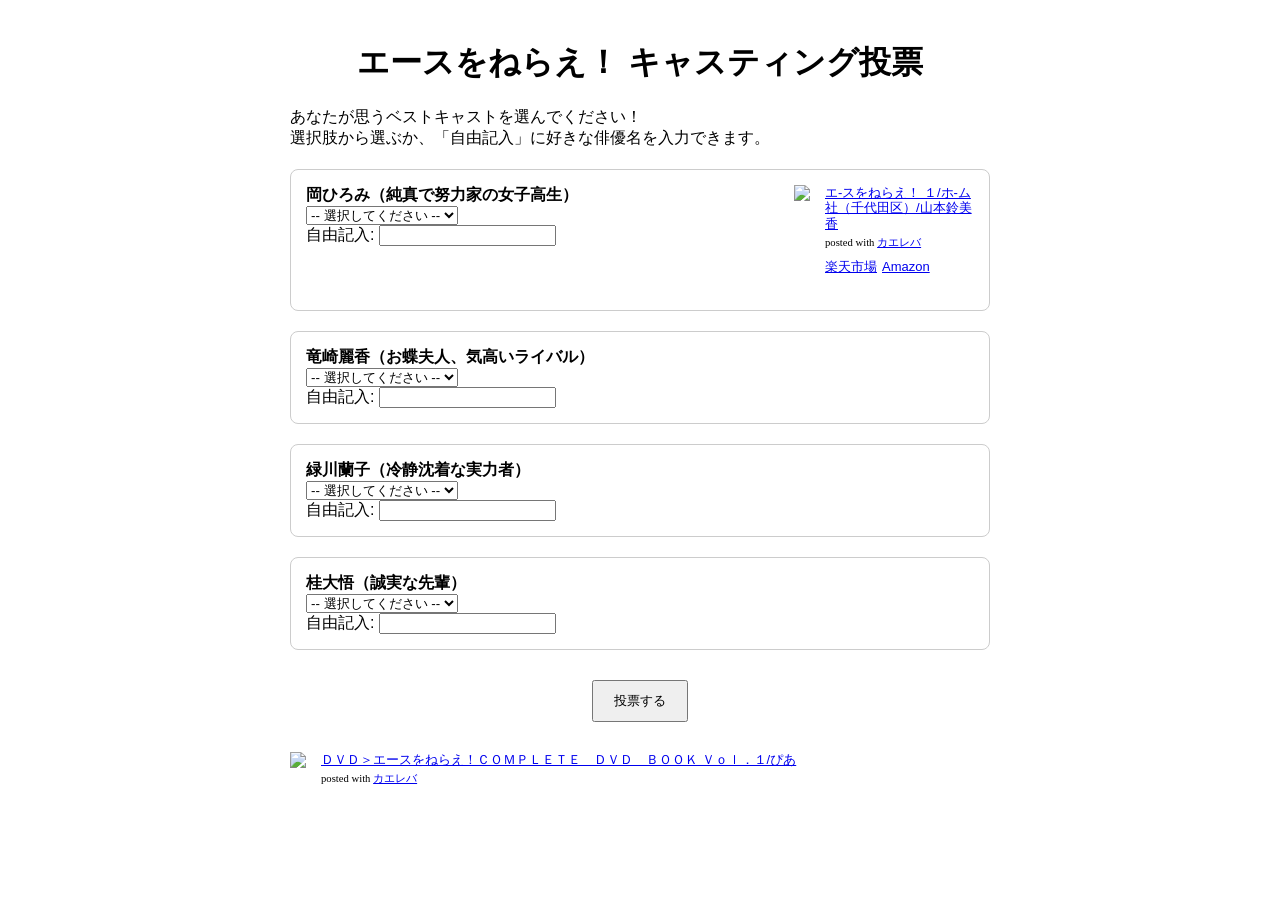
==== index.html @ 70f82bde "Update index.html" ====
<!DOCTYPE html>
<html lang="ja">
<head>
  <meta charset="UTF-8">
  <title>エースをねらえ！キャスティング投票</title>
  <style>
    body { font-family: sans-serif; max-width: 700px; margin: auto; padding: 20px; }
    h1 { text-align: center; }
    .character { margin: 20px 0; padding: 15px; border: 1px solid #ccc; border-radius: 8px; }
    label { font-weight: bold; }
    .submit { display: block; margin: 30px auto; padding: 10px 20px; }
  </style>
</head>
<body>
  <h1>エースをねらえ！ キャスティング投票</h1>
  <p>あなたが思うベストキャストを選んでください！<br>
     選択肢から選ぶか、「自由記入」に好きな俳優名を入力できます。</p>
  
  <form id="voteForm">
<div class="character" style="display:flex; justify-content:space-between; align-items:flex-start; gap:20px;">
  <!-- 左：投票フォーム -->
  <div style="flex:1;">
    <label>岡ひろみ（純真で努力家の女子高生）</label><br>
    <select name="okahiromi">
      <option value="">-- 選択してください --</option>
      <option value="広瀬すず">広瀬すず</option>
      <option value="森七菜">森七菜</option>
      <option value="永野芽郁">永野芽郁</option>
    </select><br>
    自由記入: <input type="text" name="okahiromi_custom">
  </div>

  <!-- 右：アフィリエイト -->
  <div style="flex:0 0 180px; text-align:right;">
    <div class="kaerebalink-box" style="text-align:left;padding-bottom:20px;font-size:small;zoom: 1;overflow: hidden;"><div class="kaerebalink-image" style="float:left;margin:0 15px 10px 0;"><a href="https://hb.afl.rakuten.co.jp/hgc/g000001k.ywxrm6bf.g000001k.ywxrn231/kaereba_main_202508241522476348?pc=https%3A%2F%2Fproduct.rakuten.co.jp%2Fproduct%2F-%2F6cd8f8091e48698723379e19c349b0a3%2F&m=http%3A%2F%2Fm.product.rakuten.co.jp%2Fproduct%2F6cd8f8091e48698723379e19c349b0a3%2F&rafcid=wsc_i_ps_1087413314923222742" target="_blank" ><img src="https://thumbnail.image.rakuten.co.jp/ran/img/2001/0009/784/834/272/291/20010009784834272291_1.jpg?_ex=64x64" style="border: none;" /></a></div><div class="kaerebalink-info" style="line-height:120%;zoom: 1;overflow: hidden;"><div class="kaerebalink-name" style="margin-bottom:10px;line-height:120%"><a href="https://hb.afl.rakuten.co.jp/hgc/g000001k.ywxrm6bf.g000001k.ywxrn231/kaereba_main_202508241522476348?pc=https%3A%2F%2Fproduct.rakuten.co.jp%2Fproduct%2F-%2F6cd8f8091e48698723379e19c349b0a3%2F&m=http%3A%2F%2Fm.product.rakuten.co.jp%2Fproduct%2F6cd8f8091e48698723379e19c349b0a3%2F&rafcid=wsc_i_ps_1087413314923222742" target="_blank" >エ-スをねらえ！ １/ホ-ム社（千代田区）/山本鈴美香</a><div class="kaerebalink-powered-date" style="font-size:8pt;margin-top:5px;font-family:verdana;line-height:120%">posted with <a href="https://kaereba.com" rel="nofollow" target="_blank">カエレバ</a></div></div><div class="kaerebalink-detail" style="margin-bottom:5px;"></div><div class="kaerebalink-link1" style="margin-top:10px;"><div class="shoplinkrakuten" style="display:inline;margin-right:5px"><a href="https://hb.afl.rakuten.co.jp/hgc/g000001k.ywxrm6bf.g000001k.ywxrn231/kaereba_main_202508241522476348?pc=https%3A%2F%2Fproduct.rakuten.co.jp%2Fproduct%2F-%2F6cd8f8091e48698723379e19c349b0a3%2F&m=http%3A%2F%2Fm.product.rakuten.co.jp%2Fproduct%2F6cd8f8091e48698723379e19c349b0a3%2F&rafcid=wsc_i_ps_1087413314923222742" target="_blank" >楽天市場</a></div><div class="shoplinkamazon" style="display:inline;margin-right:5px"><a href="https://www.amazon.co.jp/gp/search?keywords=%E3%82%A8%E3%83%BC%E3%82%B9%E3%82%92%E3%81%AD%E3%82%89%E3%81%88%EF%BC%81%EF%BC%91&__mk_ja_JP=%E3%82%AB%E3%82%BF%E3%82%AB%E3%83%8A&tag=nailclipper07-22" target="_blank" >Amazon</a></div></div></div><div class="booklink-footer" style="clear: left"></div></div>
  </div>  
</div>

    <div class="character">
      <label>竜崎麗香（お蝶夫人、気高いライバル）</label><br>
      <select name="reika">
        <option value="">-- 選択してください --</option>
        <option value="北川景子">北川景子</option>
        <option value="柴咲コウ">柴咲コウ</option>
        <option value="綾瀬はるか">綾瀬はるか</option>
      </select><br>
      自由記入: <input type="text" name="reika_custom">
    </div>

    <div class="character">
      <label>緑川蘭子（冷静沈着な実力者）</label><br>
      <select name="ranko">
        <option value="">-- 選択してください --</option>
        <option value="橋本愛">橋本愛</option>
        <option value="二階堂ふみ">二階堂ふみ</option>
        <option value="満島ひかり">満島ひかり</option>
      </select><br>
      自由記入: <input type="text" name="ranko_custom">
    </div>

    <div class="character">
      <label>桂大悟（誠実な先輩）</label><br>
      <select name="katsura">
        <option value="">-- 選択してください --</option>
        <option value="横浜流星">横浜流星</option>
        <option value="山崎賢人">山崎賢人</option>
        <option value="菅田将暉">菅田将暉</option>
      </select><br>
      自由記入: <input type="text" name="katsura_custom">
    </div>

    <button type="submit" class="submit">投票する</button>
  </form>

<div class="kaerebalink-box" style="text-align:left;padding-bottom:20px;font-size:small;zoom: 1;overflow: hidden;"><div class="kaerebalink-image" style="float:left;margin:0 15px 10px 0;"><a href="https://hb.afl.rakuten.co.jp/hgc/g000001k.ywxrm6bf.g000001k.ywxrn231/kaereba_main_202508241455544388?pc=https%3A%2F%2Fproduct.rakuten.co.jp%2Fproduct%2F-%2Fcf908d3eafc88b933f91d1428a2b64d1%2F&m=http%3A%2F%2Fm.product.rakuten.co.jp%2Fproduct%2Fcf908d3eafc88b933f91d1428a2b64d1%2F&rafcid=wsc_i_ps_1087413314923222742" target="_blank" ><img src="https://thumbnail.image.rakuten.co.jp/ran/img/2001/0009/784/835/639/680/20010009784835639680_1.jpg?_ex=64x64" style="border: none;" /></a></div><div class="kaerebalink-info" style="line-height:120%;zoom: 1;overflow: hidden;"><div class="kaerebalink-name" style="margin-bottom:10px;line-height:120%"><a href="https://hb.afl.rakuten.co.jp/hgc/g000001k.ywxrm6bf.g000001k.ywxrn231/kaereba_main_202508241455544388?pc=https%3A%2F%2Fproduct.rakuten.co.jp%2Fproduct%2F-%2Fcf908d3eafc88b933f91d1428a2b64d1%2F&m=http%3A%2F%2Fm.product.rakuten.co.jp%2Fproduct%2Fcf908d3eafc88b933f91d1428a2b64d1%2F&rafcid=wsc_i_ps_1087413314923222742" target="_blank" >ＤＶＤ＞エースをねらえ！ＣＯＭＰＬＥＴＥ　ＤＶＤ　ＢＯＯＫ Ｖｏｌ．１/ぴあ</a><div class="kaerebalink-powered-date" style="font-size:8pt;margin-top:5px;font-family:verdana;line-height:120%">posted with <a href="https://kaereba.com" rel="nofollow" target="_blank">カエレバ</a></div></div><div class="kaerebalink-detail" style="margin-bottom:5px;"></div><div class="kaerebalink-link1" style="margin-top:10px;"></div></div><div class="booklink-footer" style="clear: left"></div></div>

  <p id="message"></p>
  
<script>
  const scriptURL = "https://script.google.com/macros/s/AKfycbwHfVItLxt1uasSwipoC4L05NjV0rW7X4rXInj3c7BpQHjWCAE240hNQeKiuueW3tupkA/exec";

  document.getElementById("voteForm").addEventListener("submit", function(e) {
    e.preventDefault();

    const formData = new FormData(e.target);
    const data = Object.fromEntries(formData.entries());

    // 自由記入欄が空の場合は、選択肢の値を採用
    const okahiromi = data.okahiromi_custom || data.okahiromi;
    const munakata = data.munakata_custom || data.munakata;
    const reika = data.reika_custom || data.reika;
    const ranko = data.ranko_custom || data.ranko;
    const katsura = data.katsura_custom || data.katsura;

    // 送信するデータをオブジェクトとしてまとめる
    const payload = {
      okahiromi,
      munakata,
      reika,
      ranko,
      katsura
    };

    fetch(scriptURL, {
        method: "POST",
        // JSON.stringifyでオブジェクトを文字列に変換
        body: JSON.stringify(payload)
      })
      .then(response => {
        if (response.ok) {
          // 成功メッセージを表示
          document.getElementById("message").textContent = "投票が完了しました！ありがとうございます。";
        } else {
          // 失敗メッセージを表示
          document.getElementById("message").textContent = "投票に失敗しました。時間をおいて再度お試しください。";
        }
      })
      .catch(error => {
        console.error("Error:", error);
        document.getElementById("message").textContent = "通信エラーが発生しました。";
      });
  });
</script>
</body>
</html>
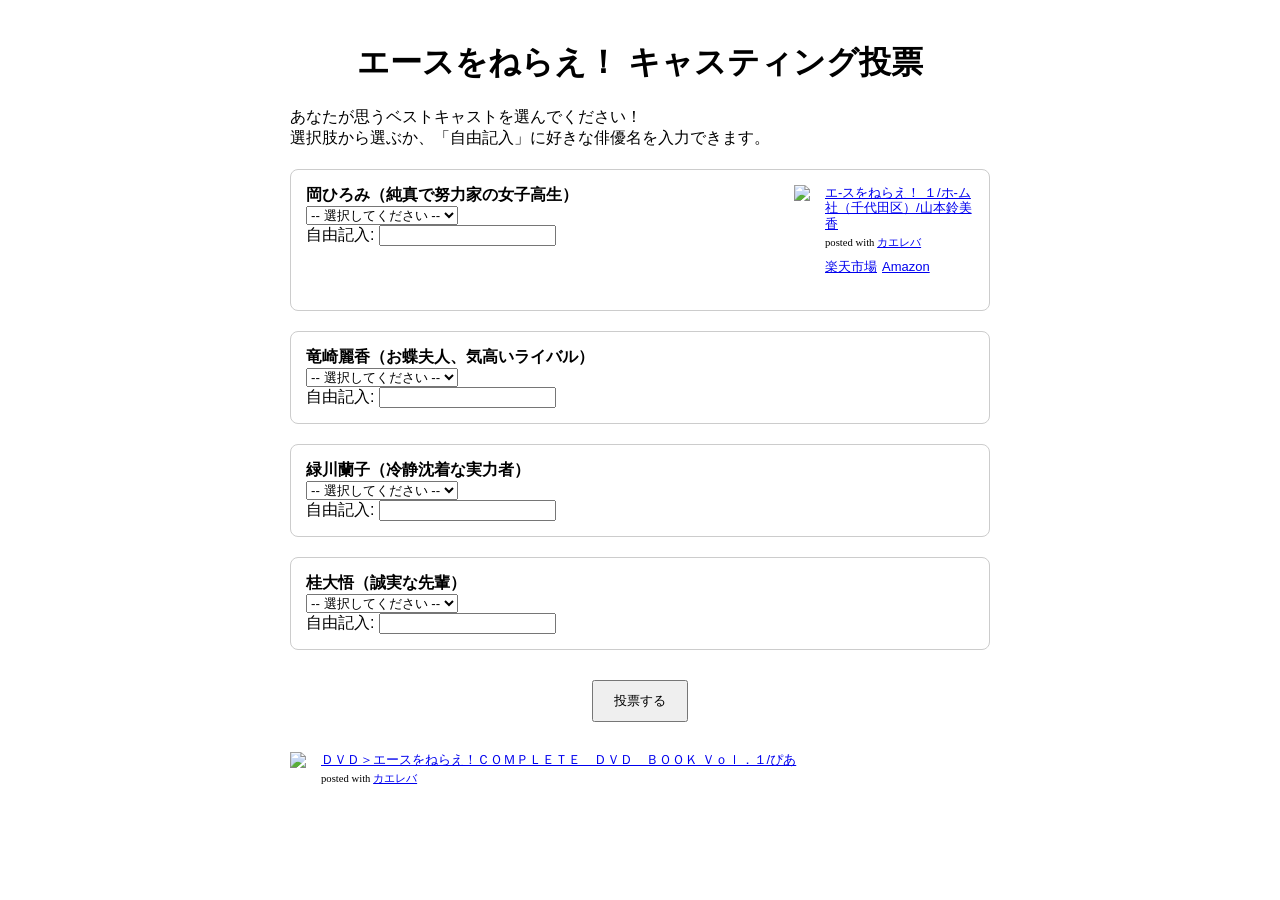
==== commit 2058cd01: "Update index.html" ====
--- a/index.html
+++ b/index.html
@@ -32,7 +32,7 @@
 
   <!-- 右：アフィリエイト -->
   <div style="flex:0 0 180px; text-align:right;">
-    <div class="kaerebalink-box" style="text-align:left;padding-bottom:20px;font-size:small;zoom: 1;overflow: hidden;"><div class="kaerebalink-image" style="float:left;margin:0 15px 10px 0;"><a href="https://hb.afl.rakuten.co.jp/hgc/g000001k.ywxrm6bf.g000001k.ywxrn231/kaereba_main_202508241522476348?pc=https%3A%2F%2Fproduct.rakuten.co.jp%2Fproduct%2F-%2F6cd8f8091e48698723379e19c349b0a3%2F&m=http%3A%2F%2Fm.product.rakuten.co.jp%2Fproduct%2F6cd8f8091e48698723379e19c349b0a3%2F&rafcid=wsc_i_ps_1087413314923222742" target="_blank" ><img src="https://thumbnail.image.rakuten.co.jp/ran/img/2001/0009/784/834/272/291/20010009784834272291_1.jpg?_ex=64x64" style="border: none;" /></a></div><div class="kaerebalink-info" style="line-height:120%;zoom: 1;overflow: hidden;"><div class="kaerebalink-name" style="margin-bottom:10px;line-height:120%"><a href="https://hb.afl.rakuten.co.jp/hgc/g000001k.ywxrm6bf.g000001k.ywxrn231/kaereba_main_202508241522476348?pc=https%3A%2F%2Fproduct.rakuten.co.jp%2Fproduct%2F-%2F6cd8f8091e48698723379e19c349b0a3%2F&m=http%3A%2F%2Fm.product.rakuten.co.jp%2Fproduct%2F6cd8f8091e48698723379e19c349b0a3%2F&rafcid=wsc_i_ps_1087413314923222742" target="_blank" >エ-スをねらえ！ １/ホ-ム社（千代田区）/山本鈴美香</a><div class="kaerebalink-powered-date" style="font-size:8pt;margin-top:5px;font-family:verdana;line-height:120%">posted with <a href="https://kaereba.com" rel="nofollow" target="_blank">カエレバ</a></div></div><div class="kaerebalink-detail" style="margin-bottom:5px;"></div><div class="kaerebalink-link1" style="margin-top:10px;"><div class="shoplinkrakuten" style="display:inline;margin-right:5px"><a href="https://hb.afl.rakuten.co.jp/hgc/g000001k.ywxrm6bf.g000001k.ywxrn231/kaereba_main_202508241522476348?pc=https%3A%2F%2Fproduct.rakuten.co.jp%2Fproduct%2F-%2F6cd8f8091e48698723379e19c349b0a3%2F&m=http%3A%2F%2Fm.product.rakuten.co.jp%2Fproduct%2F6cd8f8091e48698723379e19c349b0a3%2F&rafcid=wsc_i_ps_1087413314923222742" target="_blank" >楽天市場</a></div><div class="shoplinkamazon" style="display:inline;margin-right:5px"><a href="https://www.amazon.co.jp/gp/search?keywords=%E3%82%A8%E3%83%BC%E3%82%B9%E3%82%92%E3%81%AD%E3%82%89%E3%81%88%EF%BC%81%EF%BC%91&__mk_ja_JP=%E3%82%AB%E3%82%BF%E3%82%AB%E3%83%8A&tag=nailclipper07-22" target="_blank" >Amazon</a></div></div></div><div class="booklink-footer" style="clear: left"></div></div>
+    <div class="kaerebalink-box" style="text-align:left;padding-bottom:20px;font-size:small;zoom: 1;overflow: hidden;"><div class="kaerebalink-image" style="float:left;margin:0 15px 10px 0;"><a href="https://hb.afl.rakuten.co.jp/hgc/g000001k.ywxrm6bf.g000001k.ywxrn231/kaereba_main_202508241522476348?pc=https%3A%2F%2Fproduct.rakuten.co.jp%2Fproduct%2F-%2F6cd8f8091e48698723379e19c349b0a3%2F&m=http%3A%2F%2Fm.product.rakuten.co.jp%2Fproduct%2F6cd8f8091e48698723379e19c349b0a3%2F&rafcid=wsc_i_ps_1087413314923222742" target="_blank" ><img src="https://thumbnail.image.rakuten.co.jp/ran/img/2001/0009/784/834/272/291/20010009784834272291_1.jpg?_ex=128x128" style="border: none;" /></a></div><div class="kaerebalink-info" style="line-height:120%;zoom: 1;overflow: hidden;"><div class="kaerebalink-name" style="margin-bottom:10px;line-height:120%"><a href="https://hb.afl.rakuten.co.jp/hgc/g000001k.ywxrm6bf.g000001k.ywxrn231/kaereba_main_202508241522476348?pc=https%3A%2F%2Fproduct.rakuten.co.jp%2Fproduct%2F-%2F6cd8f8091e48698723379e19c349b0a3%2F&m=http%3A%2F%2Fm.product.rakuten.co.jp%2Fproduct%2F6cd8f8091e48698723379e19c349b0a3%2F&rafcid=wsc_i_ps_1087413314923222742" target="_blank" >エ-スをねらえ！ １/ホ-ム社（千代田区）/山本鈴美香</a><div class="kaerebalink-powered-date" style="font-size:8pt;margin-top:5px;font-family:verdana;line-height:120%">posted with <a href="https://kaereba.com" rel="nofollow" target="_blank">カエレバ</a></div></div><div class="kaerebalink-detail" style="margin-bottom:5px;"></div><div class="kaerebalink-link1" style="margin-top:10px;"><div class="shoplinkrakuten" style="display:inline;margin-right:5px"><a href="https://hb.afl.rakuten.co.jp/hgc/g000001k.ywxrm6bf.g000001k.ywxrn231/kaereba_main_202508241522476348?pc=https%3A%2F%2Fproduct.rakuten.co.jp%2Fproduct%2F-%2F6cd8f8091e48698723379e19c349b0a3%2F&m=http%3A%2F%2Fm.product.rakuten.co.jp%2Fproduct%2F6cd8f8091e48698723379e19c349b0a3%2F&rafcid=wsc_i_ps_1087413314923222742" target="_blank" >楽天市場</a></div><div class="shoplinkamazon" style="display:inline;margin-right:5px"><a href="https://www.amazon.co.jp/gp/search?keywords=%E3%82%A8%E3%83%BC%E3%82%B9%E3%82%92%E3%81%AD%E3%82%89%E3%81%88%EF%BC%81%EF%BC%91&__mk_ja_JP=%E3%82%AB%E3%82%BF%E3%82%AB%E3%83%8A&tag=nailclipper07-22" target="_blank" >Amazon</a></div></div></div><div class="booklink-footer" style="clear: left"></div></div>
   </div>  
 </div>
 
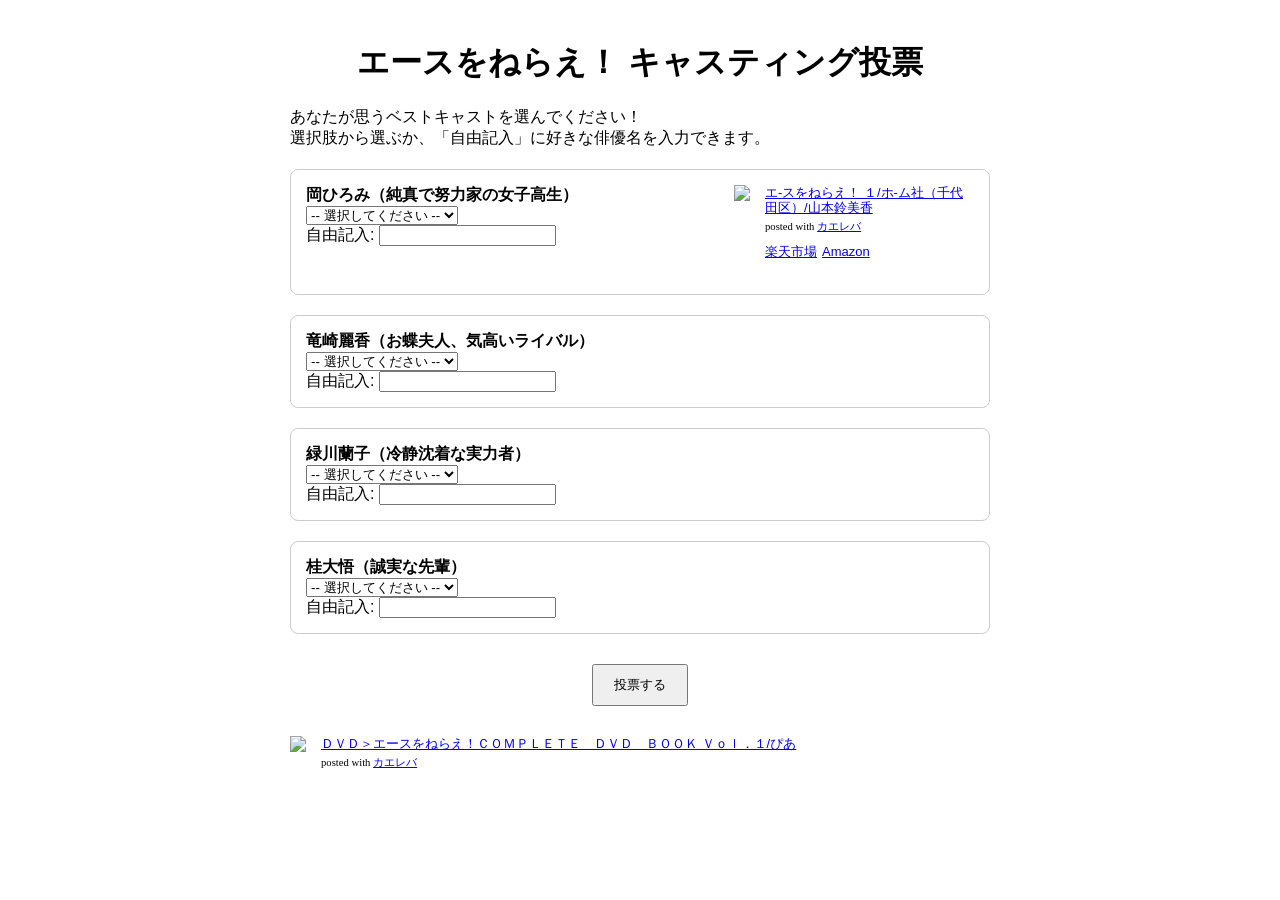
==== commit 7a2daa18: "Update index.html" ====
--- a/index.html
+++ b/index.html
@@ -31,7 +31,7 @@
   </div>
 
   <!-- 右：アフィリエイト -->
-  <div style="flex:0 0 180px; text-align:right;">
+  <div style="flex:0 0 240px; text-align:right;">
     <div class="kaerebalink-box" style="text-align:left;padding-bottom:20px;font-size:small;zoom: 1;overflow: hidden;"><div class="kaerebalink-image" style="float:left;margin:0 15px 10px 0;"><a href="https://hb.afl.rakuten.co.jp/hgc/g000001k.ywxrm6bf.g000001k.ywxrn231/kaereba_main_202508241522476348?pc=https%3A%2F%2Fproduct.rakuten.co.jp%2Fproduct%2F-%2F6cd8f8091e48698723379e19c349b0a3%2F&m=http%3A%2F%2Fm.product.rakuten.co.jp%2Fproduct%2F6cd8f8091e48698723379e19c349b0a3%2F&rafcid=wsc_i_ps_1087413314923222742" target="_blank" ><img src="https://thumbnail.image.rakuten.co.jp/ran/img/2001/0009/784/834/272/291/20010009784834272291_1.jpg?_ex=128x128" style="border: none;" /></a></div><div class="kaerebalink-info" style="line-height:120%;zoom: 1;overflow: hidden;"><div class="kaerebalink-name" style="margin-bottom:10px;line-height:120%"><a href="https://hb.afl.rakuten.co.jp/hgc/g000001k.ywxrm6bf.g000001k.ywxrn231/kaereba_main_202508241522476348?pc=https%3A%2F%2Fproduct.rakuten.co.jp%2Fproduct%2F-%2F6cd8f8091e48698723379e19c349b0a3%2F&m=http%3A%2F%2Fm.product.rakuten.co.jp%2Fproduct%2F6cd8f8091e48698723379e19c349b0a3%2F&rafcid=wsc_i_ps_1087413314923222742" target="_blank" >エ-スをねらえ！ １/ホ-ム社（千代田区）/山本鈴美香</a><div class="kaerebalink-powered-date" style="font-size:8pt;margin-top:5px;font-family:verdana;line-height:120%">posted with <a href="https://kaereba.com" rel="nofollow" target="_blank">カエレバ</a></div></div><div class="kaerebalink-detail" style="margin-bottom:5px;"></div><div class="kaerebalink-link1" style="margin-top:10px;"><div class="shoplinkrakuten" style="display:inline;margin-right:5px"><a href="https://hb.afl.rakuten.co.jp/hgc/g000001k.ywxrm6bf.g000001k.ywxrn231/kaereba_main_202508241522476348?pc=https%3A%2F%2Fproduct.rakuten.co.jp%2Fproduct%2F-%2F6cd8f8091e48698723379e19c349b0a3%2F&m=http%3A%2F%2Fm.product.rakuten.co.jp%2Fproduct%2F6cd8f8091e48698723379e19c349b0a3%2F&rafcid=wsc_i_ps_1087413314923222742" target="_blank" >楽天市場</a></div><div class="shoplinkamazon" style="display:inline;margin-right:5px"><a href="https://www.amazon.co.jp/gp/search?keywords=%E3%82%A8%E3%83%BC%E3%82%B9%E3%82%92%E3%81%AD%E3%82%89%E3%81%88%EF%BC%81%EF%BC%91&__mk_ja_JP=%E3%82%AB%E3%82%BF%E3%82%AB%E3%83%8A&tag=nailclipper07-22" target="_blank" >Amazon</a></div></div></div><div class="booklink-footer" style="clear: left"></div></div>
   </div>  
 </div>
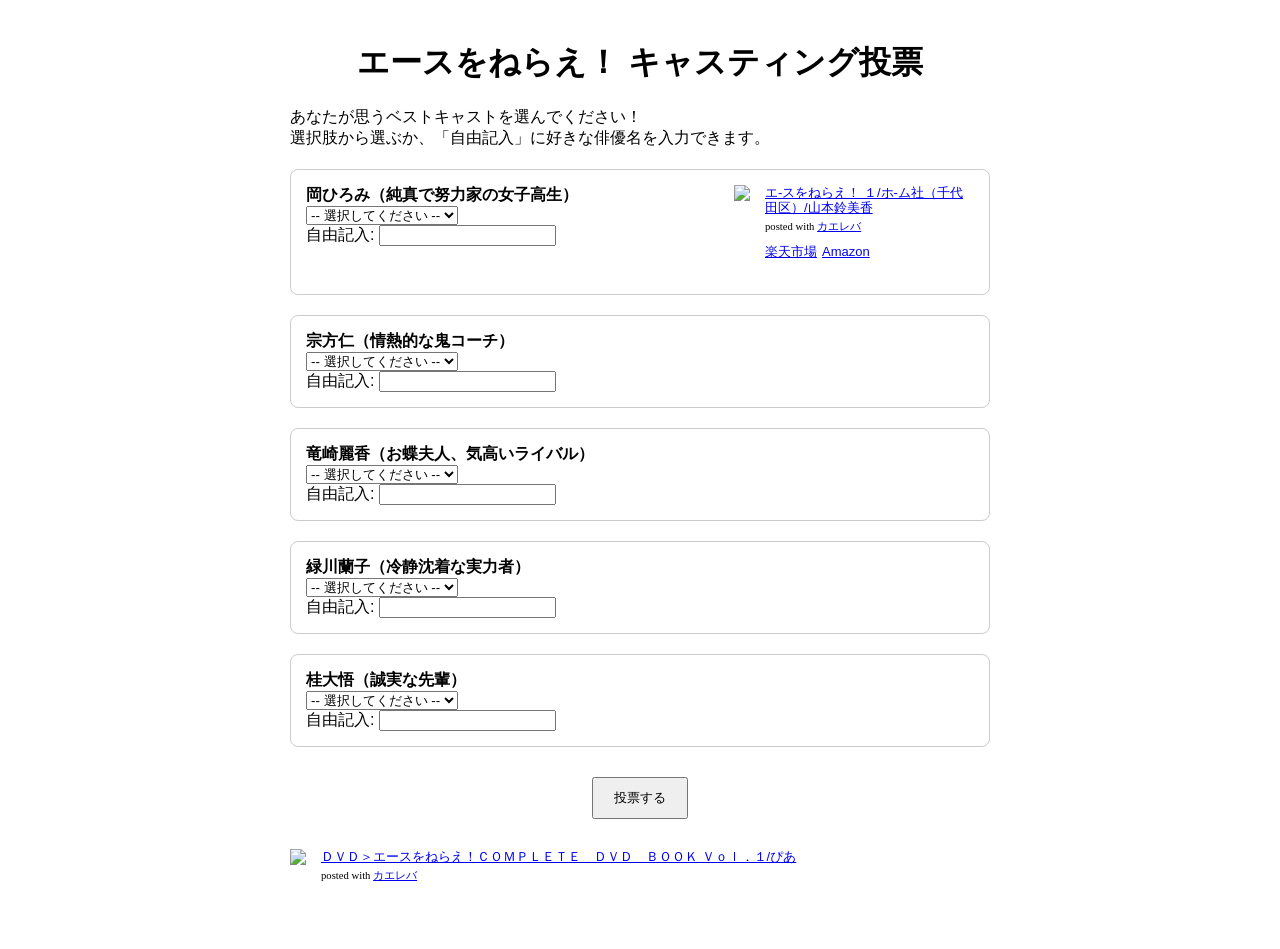
==== commit fed15da2: "Update index.html" ====
--- a/index.html
+++ b/index.html
@@ -36,6 +36,17 @@
   </div>  
 </div>
 
+    <div class="character">
+      <label>宗方仁（情熱的な鬼コーチ）</label><br>
+      <select name="munakata">
+        <option value="">-- 選択してください --</option>
+        <option value="大泉洋">大泉洋</option>
+        <option value="竹野内豊">竹野内豊</option>
+        <option value="佐藤浩市">佐藤浩市</option>
+      </select><br>
+      自由記入: <input type="text" name="munakata_custom">
+    </div>
+    
     <div class="character">
       <label>竜崎麗香（お蝶夫人、気高いライバル）</label><br>
       <select name="reika">
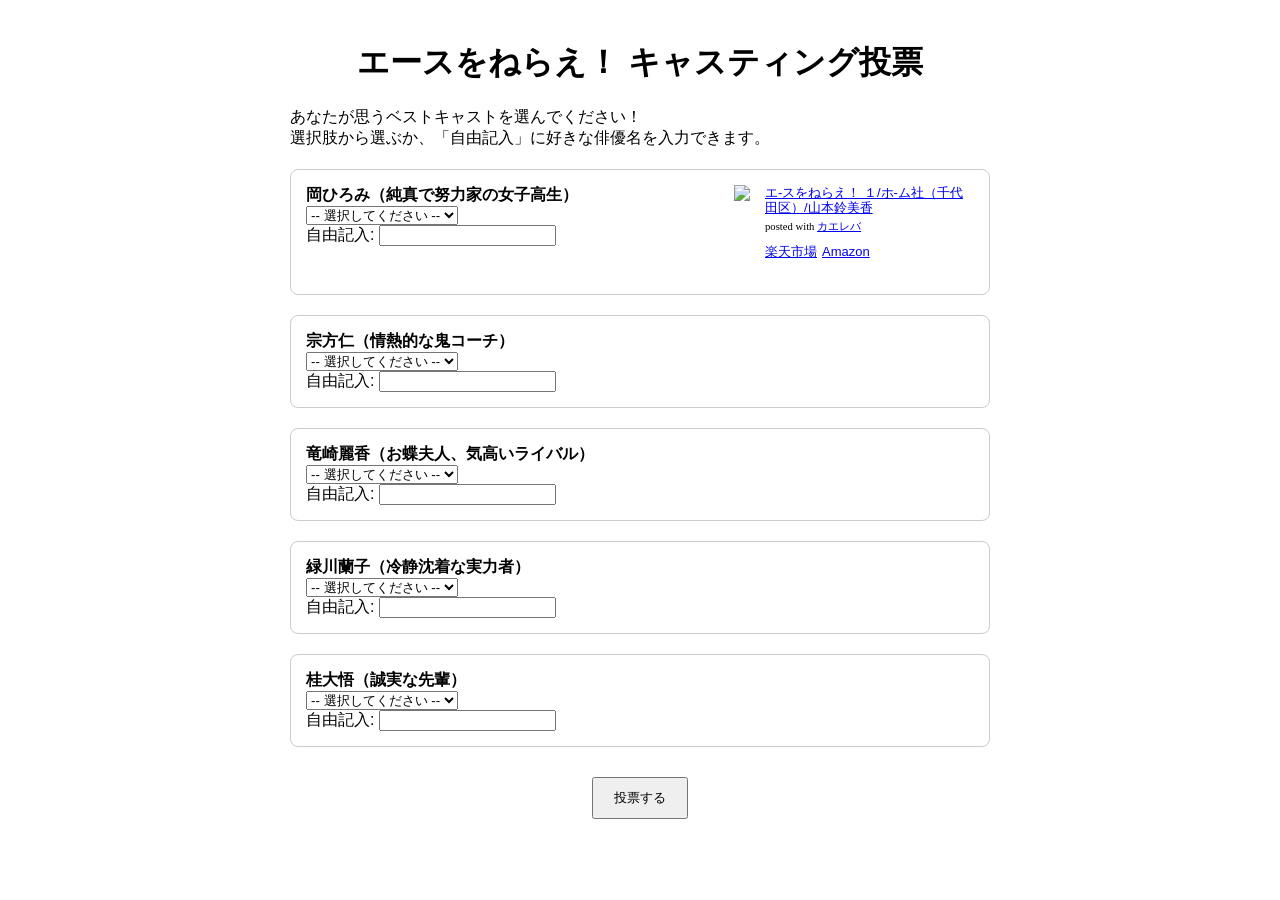
==== commit 8d0bd279: "Update index.html" ====
--- a/index.html
+++ b/index.html
@@ -82,9 +82,7 @@
 
     <button type="submit" class="submit">投票する</button>
   </form>
-
-<div class="kaerebalink-box" style="text-align:left;padding-bottom:20px;font-size:small;zoom: 1;overflow: hidden;"><div class="kaerebalink-image" style="float:left;margin:0 15px 10px 0;"><a href="https://hb.afl.rakuten.co.jp/hgc/g000001k.ywxrm6bf.g000001k.ywxrn231/kaereba_main_202508241455544388?pc=https%3A%2F%2Fproduct.rakuten.co.jp%2Fproduct%2F-%2Fcf908d3eafc88b933f91d1428a2b64d1%2F&m=http%3A%2F%2Fm.product.rakuten.co.jp%2Fproduct%2Fcf908d3eafc88b933f91d1428a2b64d1%2F&rafcid=wsc_i_ps_1087413314923222742" target="_blank" ><img src="https://thumbnail.image.rakuten.co.jp/ran/img/2001/0009/784/835/639/680/20010009784835639680_1.jpg?_ex=64x64" style="border: none;" /></a></div><div class="kaerebalink-info" style="line-height:120%;zoom: 1;overflow: hidden;"><div class="kaerebalink-name" style="margin-bottom:10px;line-height:120%"><a href="https://hb.afl.rakuten.co.jp/hgc/g000001k.ywxrm6bf.g000001k.ywxrn231/kaereba_main_202508241455544388?pc=https%3A%2F%2Fproduct.rakuten.co.jp%2Fproduct%2F-%2Fcf908d3eafc88b933f91d1428a2b64d1%2F&m=http%3A%2F%2Fm.product.rakuten.co.jp%2Fproduct%2Fcf908d3eafc88b933f91d1428a2b64d1%2F&rafcid=wsc_i_ps_1087413314923222742" target="_blank" >ＤＶＤ＞エースをねらえ！ＣＯＭＰＬＥＴＥ　ＤＶＤ　ＢＯＯＫ Ｖｏｌ．１/ぴあ</a><div class="kaerebalink-powered-date" style="font-size:8pt;margin-top:5px;font-family:verdana;line-height:120%">posted with <a href="https://kaereba.com" rel="nofollow" target="_blank">カエレバ</a></div></div><div class="kaerebalink-detail" style="margin-bottom:5px;"></div><div class="kaerebalink-link1" style="margin-top:10px;"></div></div><div class="booklink-footer" style="clear: left"></div></div>
-
+  
   <p id="message"></p>
   
 <script>
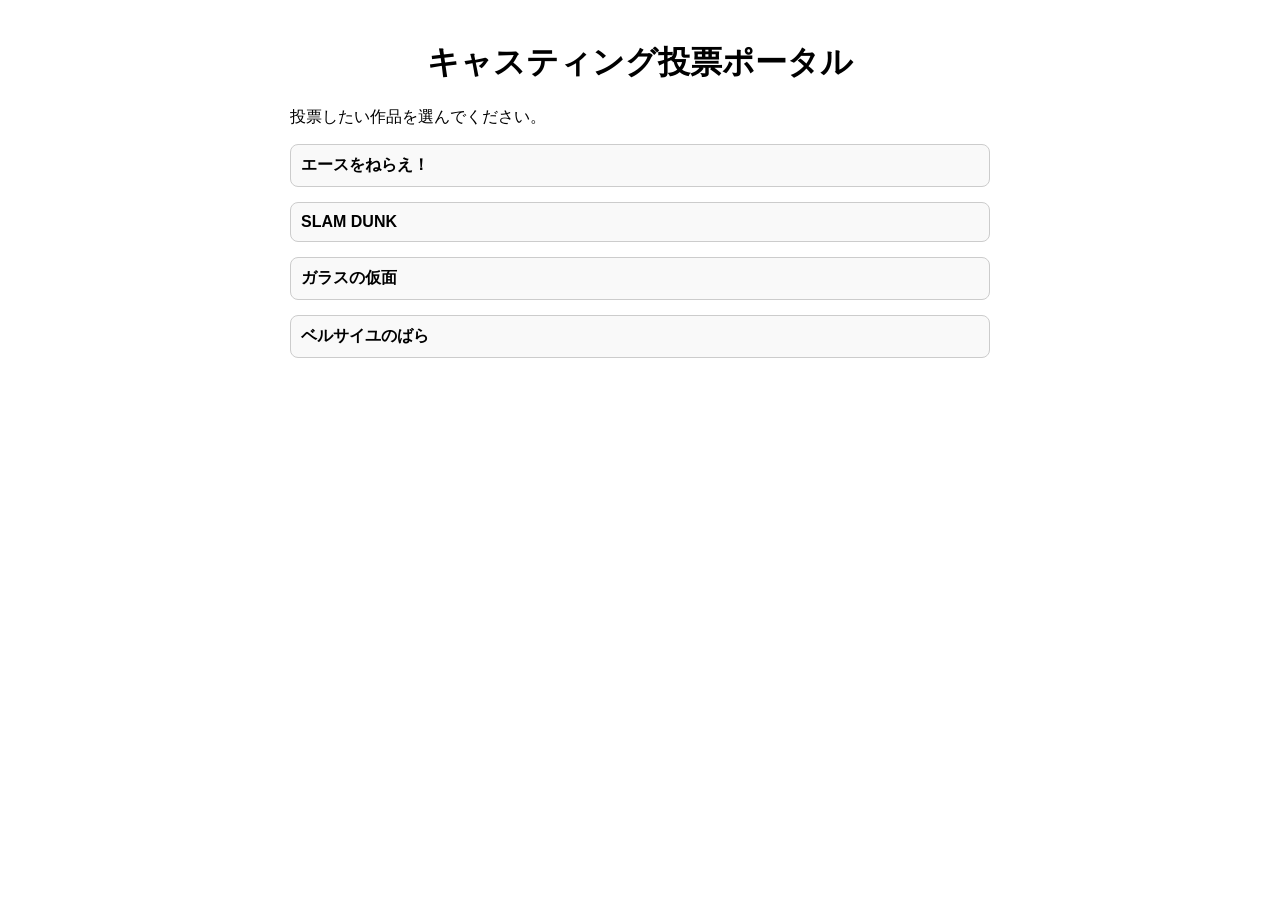
==== commit 84174cee: "Create index.html" ====
--- a/index.html
+++ b/index.html
@@ -2,133 +2,25 @@
 <html lang="ja">
 <head>
   <meta charset="UTF-8">
-  <title>エースをねらえ！キャスティング投票</title>
+  <title>キャスティング投票ポータル</title>
   <style>
     body { font-family: sans-serif; max-width: 700px; margin: auto; padding: 20px; }
     h1 { text-align: center; }
-    .character { margin: 20px 0; padding: 15px; border: 1px solid #ccc; border-radius: 8px; }
-    label { font-weight: bold; }
-    .submit { display: block; margin: 30px auto; padding: 10px 20px; }
+    ul { list-style: none; padding: 0; }
+    li { margin: 15px 0; }
+    a { display: block; padding: 10px; border: 1px solid #ccc; border-radius: 8px;
+        text-decoration: none; color: #000; font-weight: bold; background: #f9f9f9; }
+    a:hover { background: #eee; }
   </style>
 </head>
 <body>
-  <h1>エースをねらえ！ キャスティング投票</h1>
-  <p>あなたが思うベストキャストを選んでください！<br>
-     選択肢から選ぶか、「自由記入」に好きな俳優名を入力できます。</p>
-  
-  <form id="voteForm">
-<div class="character" style="display:flex; justify-content:space-between; align-items:flex-start; gap:20px;">
-  <!-- 左：投票フォーム -->
-  <div style="flex:1;">
-    <label>岡ひろみ（純真で努力家の女子高生）</label><br>
-    <select name="okahiromi">
-      <option value="">-- 選択してください --</option>
-      <option value="広瀬すず">広瀬すず</option>
-      <option value="森七菜">森七菜</option>
-      <option value="永野芽郁">永野芽郁</option>
-    </select><br>
-    自由記入: <input type="text" name="okahiromi_custom">
-  </div>
-
-  <!-- 右：アフィリエイト -->
-  <div style="flex:0 0 240px; text-align:right;">
-    <div class="kaerebalink-box" style="text-align:left;padding-bottom:20px;font-size:small;zoom: 1;overflow: hidden;"><div class="kaerebalink-image" style="float:left;margin:0 15px 10px 0;"><a href="https://hb.afl.rakuten.co.jp/hgc/g000001k.ywxrm6bf.g000001k.ywxrn231/kaereba_main_202508241522476348?pc=https%3A%2F%2Fproduct.rakuten.co.jp%2Fproduct%2F-%2F6cd8f8091e48698723379e19c349b0a3%2F&m=http%3A%2F%2Fm.product.rakuten.co.jp%2Fproduct%2F6cd8f8091e48698723379e19c349b0a3%2F&rafcid=wsc_i_ps_1087413314923222742" target="_blank" ><img src="https://thumbnail.image.rakuten.co.jp/ran/img/2001/0009/784/834/272/291/20010009784834272291_1.jpg?_ex=128x128" style="border: none;" /></a></div><div class="kaerebalink-info" style="line-height:120%;zoom: 1;overflow: hidden;"><div class="kaerebalink-name" style="margin-bottom:10px;line-height:120%"><a href="https://hb.afl.rakuten.co.jp/hgc/g000001k.ywxrm6bf.g000001k.ywxrn231/kaereba_main_202508241522476348?pc=https%3A%2F%2Fproduct.rakuten.co.jp%2Fproduct%2F-%2F6cd8f8091e48698723379e19c349b0a3%2F&m=http%3A%2F%2Fm.product.rakuten.co.jp%2Fproduct%2F6cd8f8091e48698723379e19c349b0a3%2F&rafcid=wsc_i_ps_1087413314923222742" target="_blank" >エ-スをねらえ！ １/ホ-ム社（千代田区）/山本鈴美香</a><div class="kaerebalink-powered-date" style="font-size:8pt;margin-top:5px;font-family:verdana;line-height:120%">posted with <a href="https://kaereba.com" rel="nofollow" target="_blank">カエレバ</a></div></div><div class="kaerebalink-detail" style="margin-bottom:5px;"></div><div class="kaerebalink-link1" style="margin-top:10px;"><div class="shoplinkrakuten" style="display:inline;margin-right:5px"><a href="https://hb.afl.rakuten.co.jp/hgc/g000001k.ywxrm6bf.g000001k.ywxrn231/kaereba_main_202508241522476348?pc=https%3A%2F%2Fproduct.rakuten.co.jp%2Fproduct%2F-%2F6cd8f8091e48698723379e19c349b0a3%2F&m=http%3A%2F%2Fm.product.rakuten.co.jp%2Fproduct%2F6cd8f8091e48698723379e19c349b0a3%2F&rafcid=wsc_i_ps_1087413314923222742" target="_blank" >楽天市場</a></div><div class="shoplinkamazon" style="display:inline;margin-right:5px"><a href="https://www.amazon.co.jp/gp/search?keywords=%E3%82%A8%E3%83%BC%E3%82%B9%E3%82%92%E3%81%AD%E3%82%89%E3%81%88%EF%BC%81%EF%BC%91&__mk_ja_JP=%E3%82%AB%E3%82%BF%E3%82%AB%E3%83%8A&tag=nailclipper07-22" target="_blank" >Amazon</a></div></div></div><div class="booklink-footer" style="clear: left"></div></div>
-  </div>  
-</div>
-
-    <div class="character">
-      <label>宗方仁（情熱的な鬼コーチ）</label><br>
-      <select name="munakata">
-        <option value="">-- 選択してください --</option>
-        <option value="大泉洋">大泉洋</option>
-        <option value="竹野内豊">竹野内豊</option>
-        <option value="佐藤浩市">佐藤浩市</option>
-      </select><br>
-      自由記入: <input type="text" name="munakata_custom">
-    </div>
-    
-    <div class="character">
-      <label>竜崎麗香（お蝶夫人、気高いライバル）</label><br>
-      <select name="reika">
-        <option value="">-- 選択してください --</option>
-        <option value="北川景子">北川景子</option>
-        <option value="柴咲コウ">柴咲コウ</option>
-        <option value="綾瀬はるか">綾瀬はるか</option>
-      </select><br>
-      自由記入: <input type="text" name="reika_custom">
-    </div>
-
-    <div class="character">
-      <label>緑川蘭子（冷静沈着な実力者）</label><br>
-      <select name="ranko">
-        <option value="">-- 選択してください --</option>
-        <option value="橋本愛">橋本愛</option>
-        <option value="二階堂ふみ">二階堂ふみ</option>
-        <option value="満島ひかり">満島ひかり</option>
-      </select><br>
-      自由記入: <input type="text" name="ranko_custom">
-    </div>
-
-    <div class="character">
-      <label>桂大悟（誠実な先輩）</label><br>
-      <select name="katsura">
-        <option value="">-- 選択してください --</option>
-        <option value="横浜流星">横浜流星</option>
-        <option value="山崎賢人">山崎賢人</option>
-        <option value="菅田将暉">菅田将暉</option>
-      </select><br>
-      自由記入: <input type="text" name="katsura_custom">
-    </div>
-
-    <button type="submit" class="submit">投票する</button>
-  </form>
-  
-  <p id="message"></p>
-  
-<script>
-  const scriptURL = "https://script.google.com/macros/s/AKfycbwHfVItLxt1uasSwipoC4L05NjV0rW7X4rXInj3c7BpQHjWCAE240hNQeKiuueW3tupkA/exec";
-
-  document.getElementById("voteForm").addEventListener("submit", function(e) {
-    e.preventDefault();
-
-    const formData = new FormData(e.target);
-    const data = Object.fromEntries(formData.entries());
-
-    // 自由記入欄が空の場合は、選択肢の値を採用
-    const okahiromi = data.okahiromi_custom || data.okahiromi;
-    const munakata = data.munakata_custom || data.munakata;
-    const reika = data.reika_custom || data.reika;
-    const ranko = data.ranko_custom || data.ranko;
-    const katsura = data.katsura_custom || data.katsura;
-
-    // 送信するデータをオブジェクトとしてまとめる
-    const payload = {
-      okahiromi,
-      munakata,
-      reika,
-      ranko,
-      katsura
-    };
-
-    fetch(scriptURL, {
-        method: "POST",
-        // JSON.stringifyでオブジェクトを文字列に変換
-        body: JSON.stringify(payload)
-      })
-      .then(response => {
-        if (response.ok) {
-          // 成功メッセージを表示
-          document.getElementById("message").textContent = "投票が完了しました！ありがとうございます。";
-        } else {
-          // 失敗メッセージを表示
-          document.getElementById("message").textContent = "投票に失敗しました。時間をおいて再度お試しください。";
-        }
-      })
-      .catch(error => {
-        console.error("Error:", error);
-        document.getElementById("message").textContent = "通信エラーが発生しました。";
-      });
-  });
-</script>
+  <h1>キャスティング投票ポータル</h1>
+  <p>投票したい作品を選んでください。</p>
+  <ul>
+    <li><a href="ace.html">エースをねらえ！</a></li>
+    <li><a href="slam_dunk.html">SLAM DUNK</a></li>
+    <li><a href="glass_no_kamen.html">ガラスの仮面</a></li>
+    <li><a href="rose_of_versailles.html">ベルサイユのばら</a></li>
+  </ul>
 </body>
 </html>
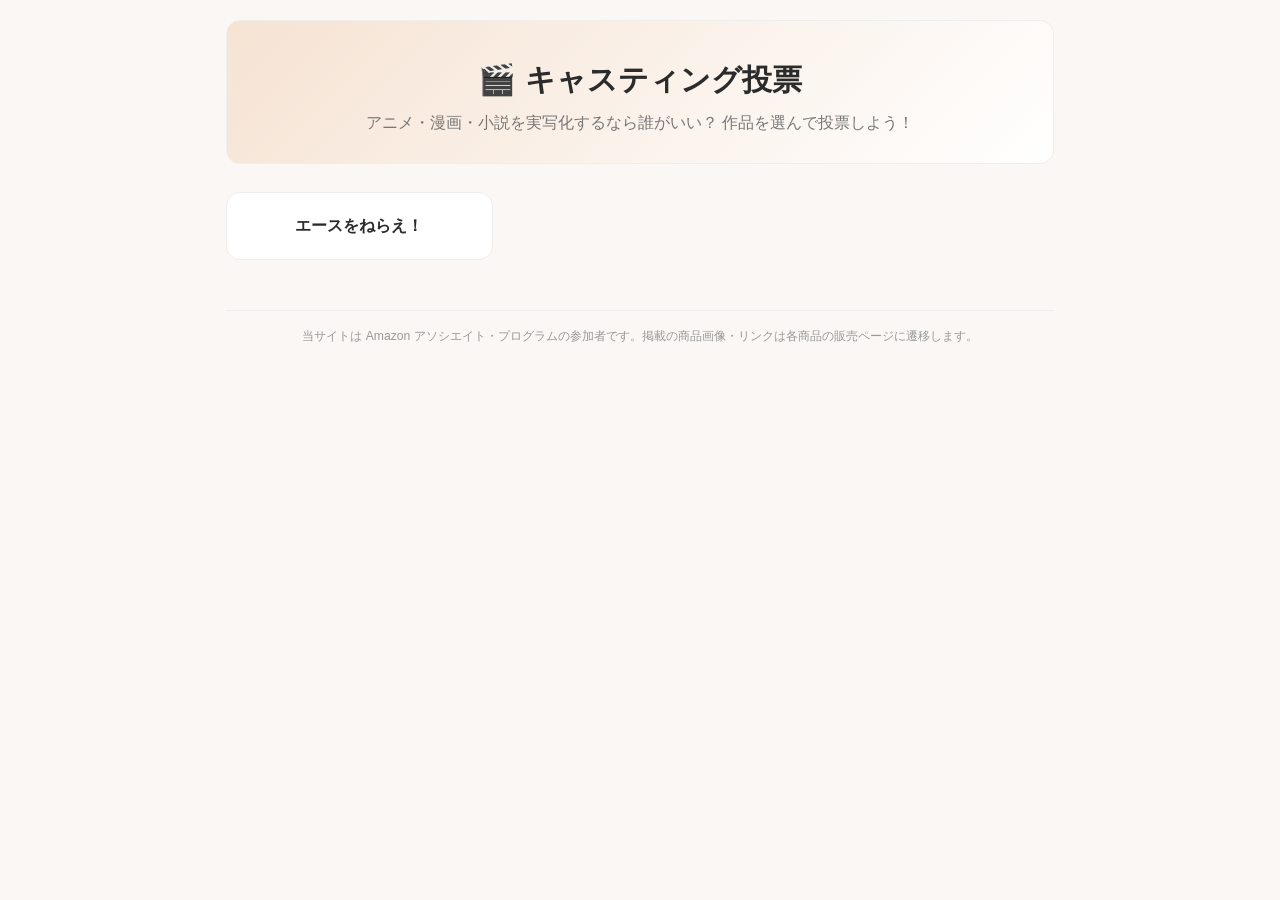
==== commit a218920f: "Redesign: data-driven card UI, OCI backend (vote/like/results/feed) - works.json drives works/charac" ====
--- a/index.html
+++ b/index.html
@@ -2,25 +2,20 @@
 <html lang="ja">
 <head>
   <meta charset="UTF-8">
+  <meta name="viewport" content="width=device-width, initial-scale=1">
   <title>キャスティング投票ポータル</title>
-  <style>
-    body { font-family: sans-serif; max-width: 700px; margin: auto; padding: 20px; }
-    h1 { text-align: center; }
-    ul { list-style: none; padding: 0; }
-    li { margin: 15px 0; }
-    a { display: block; padding: 10px; border: 1px solid #ccc; border-radius: 8px;
-        text-decoration: none; color: #000; font-weight: bold; background: #f9f9f9; }
-    a:hover { background: #eee; }
-  </style>
+  <link rel="stylesheet" href="assets/style.css">
 </head>
 <body>
-  <h1>キャスティング投票ポータル</h1>
-  <p>投票したい作品を選んでください。</p>
-  <ul>
-    <li><a href="ace.html">エースをねらえ！</a></li>
-    <li><a href="slam_dunk.html">SLAM DUNK</a></li>
-    <li><a href="glass_no_kamen.html">ガラスの仮面</a></li>
-    <li><a href="rose_of_versailles.html">ベルサイユのばら</a></li>
-  </ul>
+  <div class="wrap">
+    <div class="work-hero">
+      <h1>🎬 キャスティング投票</h1>
+      <p class="lead">アニメ・漫画・小説を実写化するなら誰がいい？ 作品を選んで投票しよう！</p>
+    </div>
+    <ul class="work-list" id="works"></ul>
+    <div class="disclosure" id="disclosure"></div>
+  </div>
+  <script src="assets/common.js"></script>
+  <script src="assets/index.js"></script>
 </body>
 </html>
--- a/assets/style.css
+++ b/assets/style.css
@@ -0,0 +1,117 @@
+:root {
+  --theme: #d2691e;
+  --theme-soft: #f6e3d3;
+  --ink: #2b2b2b;
+  --muted: #777;
+  --card-bg: #fff;
+  --radius: 14px;
+}
+
+* { box-sizing: border-box; }
+body {
+  font-family: -apple-system, "Hiragino Kaku Gothic ProN", "Noto Sans JP", sans-serif;
+  color: var(--ink);
+  background: #faf7f4;
+  margin: 0;
+  line-height: 1.6;
+}
+.wrap { max-width: 860px; margin: 0 auto; padding: 20px 16px 80px; }
+
+/* ---- work header ---- */
+.work-hero {
+  text-align: center;
+  padding: 28px 16px;
+  border-radius: var(--radius);
+  background: linear-gradient(135deg, var(--theme-soft), #fff);
+  border: 1px solid #eee;
+  margin-bottom: 28px;
+}
+.work-hero h1 { margin: .2em 0; font-size: 1.9rem; }
+.work-hero .lead { color: var(--muted); margin: 0; }
+.work-hero .cover { width: 120px; height: 168px; object-fit: cover; border-radius: 8px; box-shadow: 0 4px 14px rgba(0,0,0,.15); margin-bottom: 12px; }
+
+/* ---- character block ---- */
+.character { margin: 26px 0; }
+.character h2 { font-size: 1.2rem; margin: 0 0 4px; }
+.character h2 .icon { margin-right: 6px; }
+.character .desc { color: var(--muted); margin: 0 0 12px; font-size: .92rem; }
+
+/* ---- candidate cards ---- */
+.cards { display: grid; grid-template-columns: repeat(auto-fill, minmax(140px, 1fr)); gap: 12px; }
+.cand {
+  position: relative;
+  background: var(--card-bg);
+  border: 2px solid #e6e0da;
+  border-radius: var(--radius);
+  padding: 14px 10px;
+  text-align: center;
+  cursor: pointer;
+  transition: transform .08s, border-color .12s, box-shadow .12s;
+  user-select: none;
+}
+.cand:hover { transform: translateY(-2px); box-shadow: 0 6px 16px rgba(0,0,0,.08); }
+.cand.selected { border-color: var(--theme); background: var(--theme-soft); }
+.cand.selected::after {
+  content: "✓"; position: absolute; top: 6px; right: 8px;
+  color: #fff; background: var(--theme); width: 22px; height: 22px;
+  border-radius: 50%; font-size: 14px; line-height: 22px;
+}
+.cand .name { font-weight: 700; margin-top: 8px; font-size: .98rem; }
+.cand .meta { color: var(--muted); font-size: .76rem; margin-top: 2px; }
+
+/* avatar (no-photo fallback) */
+.avatar {
+  width: 64px; height: 64px; border-radius: 50%;
+  display: inline-flex; align-items: center; justify-content: center;
+  color: #fff; font-weight: 700; font-size: 1.5rem; margin: 0 auto;
+}
+.cand img.photo { width: 64px; height: 88px; object-fit: cover; border-radius: 8px; display: block; margin: 0 auto; }
+.cand .amazon {
+  display: inline-block; margin-top: 8px; font-size: .72rem;
+  color: #b66a00; text-decoration: none; border: 1px solid #e3c08a;
+  border-radius: 6px; padding: 1px 8px;
+}
+.cand .amazon:hover { background: #fff6e8; }
+
+/* write-in card */
+.cand.writein { display: flex; flex-direction: column; justify-content: center; gap: 8px; cursor: default; }
+.cand.writein input { width: 100%; border: 1px solid #ccc; border-radius: 8px; padding: 8px; font-size: .9rem; }
+
+/* ---- buttons ---- */
+.btn-primary-x {
+  display: block; width: 100%; max-width: 320px; margin: 30px auto 0;
+  padding: 14px; font-size: 1.05rem; font-weight: 700; color: #fff;
+  background: var(--theme); border: none; border-radius: 999px; cursor: pointer;
+}
+.btn-primary-x:disabled { opacity: .5; cursor: not-allowed; }
+.btn-ghost { background: none; border: 1px solid var(--theme); color: var(--theme);
+  border-radius: 999px; padding: 8px 18px; cursor: pointer; font-weight: 700; }
+
+/* ---- results bars ---- */
+.res-char { margin: 22px 0; }
+.res-char h3 { margin: 0 0 8px; font-size: 1.05rem; }
+.bar-row { display: flex; align-items: center; gap: 8px; margin: 6px 0; }
+.bar-row .label { width: 32%; font-size: .9rem; text-align: right; }
+.bar-row .track { flex: 1; background: #eee; border-radius: 999px; overflow: hidden; height: 22px; }
+.bar-row .fill { height: 100%; background: var(--theme); border-radius: 999px; transition: width .5s; }
+.bar-row .pct { width: 64px; font-size: .82rem; color: var(--muted); }
+.bar-row.mine .fill { background: #2e8b57; }
+.bar-row .mine-badge { font-size: .68rem; background: #2e8b57; color: #fff; border-radius: 6px; padding: 0 6px; margin-left: 4px; }
+
+/* ---- feed cards ---- */
+.feed-card { background: #fff; border: 1px solid #eee; border-radius: var(--radius); padding: 16px; margin: 14px 0; }
+.feed-card .picks { list-style: none; padding: 0; margin: 0 0 10px; }
+.feed-card .picks li { display: flex; justify-content: space-between; padding: 3px 0; border-bottom: 1px dashed #eee; font-size: .92rem; }
+.feed-card .picks .ch { color: var(--muted); }
+.like-btn { background: none; border: 1px solid #f1c0c0; color: #d6336c; border-radius: 999px; padding: 5px 14px; cursor: pointer; font-weight: 700; }
+.like-btn.liked { background: #ffe3ec; }
+
+/* ---- generic ---- */
+.work-list { list-style: none; padding: 0; display: grid; grid-template-columns: repeat(auto-fill, minmax(200px,1fr)); gap: 14px; }
+.work-list a { display: block; background:#fff; border:1px solid #eee; border-radius: var(--radius); padding: 20px; text-decoration: none; color: var(--ink); font-weight: 700; text-align: center; }
+.work-list a:hover { box-shadow: 0 6px 16px rgba(0,0,0,.08); }
+.toolbar { display: flex; gap: 10px; justify-content: center; margin: 16px 0; flex-wrap: wrap; }
+.msg { text-align: center; color: var(--muted); padding: 20px; }
+.disclosure { margin-top: 50px; padding-top: 16px; border-top: 1px solid #eee; color: #999; font-size: .76rem; text-align: center; }
+.topnav { text-align:center; margin-bottom: 10px; }
+.topnav a { color: var(--theme); text-decoration: none; margin: 0 8px; font-size: .9rem; }
